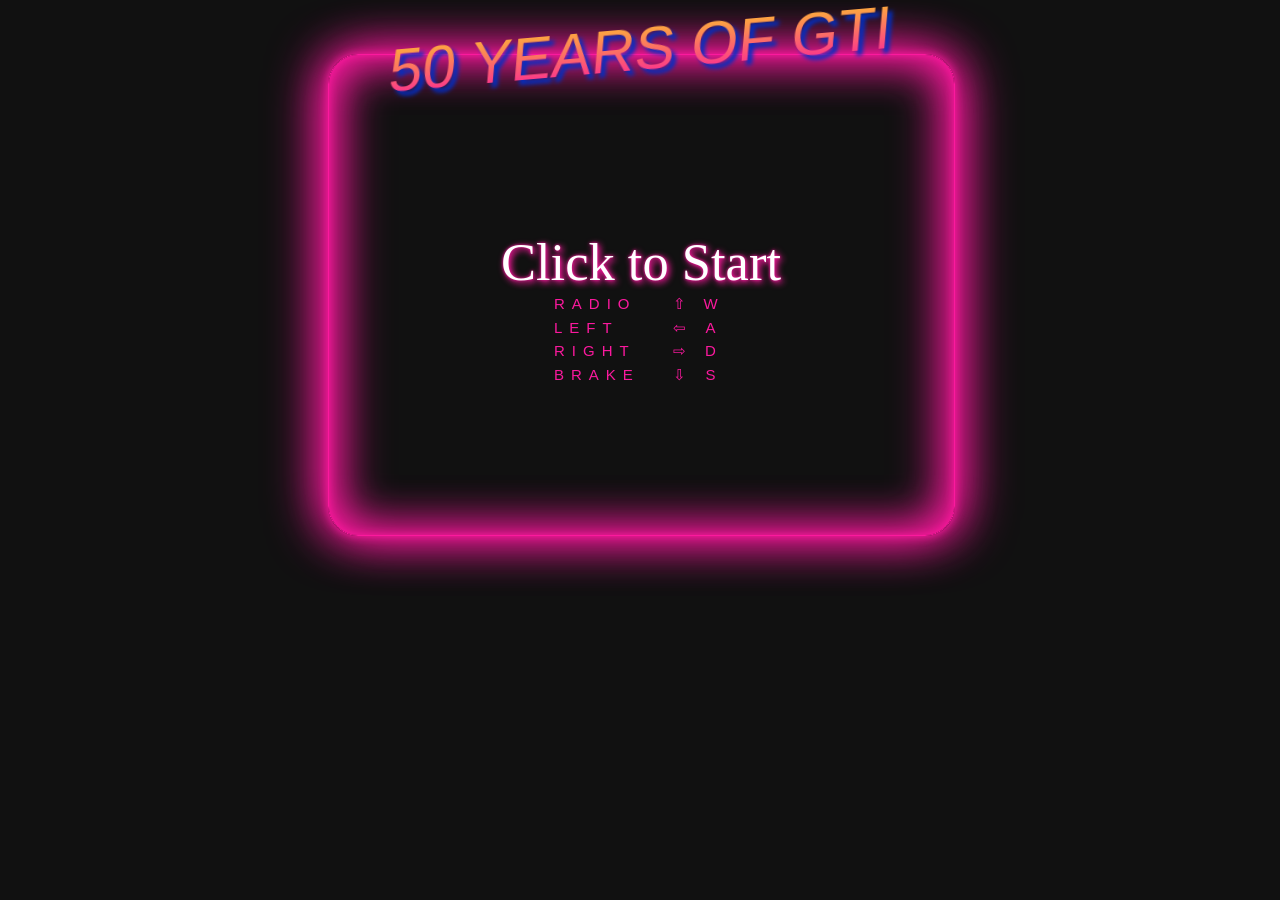
==== index.html @ d3c816fe "First commit" ====
<!DOCTYPE html>
<html lang="en">
  <head>
    <!-- Copyright (c) 2018 Nathaniel Wroblewski -->
    <!-- I am making my contributions/submissions to this project solely in my -->
    <!-- personal capacity and am not conveying any rights to any intellectual -->
    <!-- property of any third parties. -->
    <title>50 Years of GTI</title>
    <meta charset="UTF-8">
    <link href='//fonts.googleapis.com/css?family=Montserrat:600|Libre+Baskerville' rel='stylesheet' type='text/css'>
    <link rel="stylesheet" type="text/css" href="public/stylesheets/styles.css">
    <meta name="viewport" content="width=device-width, initial-scale=1, viewport-fit=cover" />
    <meta name="mobile-web-app-capable" content="yes" />
    <meta name="apple-mobile-web-app-capable" content="yes" />
    <meta name="apple-mobile-web-app-status-bar-style" content="black-translucent" />

    <link rel="icon" type="image/x-icon" href="//d9n2q0aon7p4b.cloudfront.net/images/favicon.ico" />
    <link rel="apple-touch-icon" sizes="180x180" href="//d9n2q0aon7p4b.cloudfront.net/images/apple-touch-icon.png">
    <link rel="icon" type="image/png" sizes="32x32" href="//d9n2q0aon7p4b.cloudfront.net/images/favicon-32x32.png">
    <link rel="icon" type="image/png" sizes="16x16" href="//d9n2q0aon7p4b.cloudfront.net/images/favicon-16x16.png">

    <meta name="description" content="Synthwave-inspired adaptation of Sega's Outrun" />

    <!-- Twitter Card data -->
    <meta name="twitter:card" value="summary">
    <meta name="twitter:title" content="50 Years of GTI">
    <meta name="twitter:description" content="Synthwave-inspired adaptation of Sega's Outrun">
    <meta name="twitter:image" content="//d9n2q0aon7p4b.cloudfront.net/images/screenshot.png">

    <!-- Open Graph data -->
    <meta property="og:title" content="50 Years of GTI" />
    <meta property="og:type" content="article" />
    <meta property="og:url" content="https://www.nathaniel.ai/outrun" />
    <meta property="og:image" content="//d9n2q0aon7p4b.cloudfront.net/images/screenshot.png" />
    <meta property="og:description" content="Synthwave-inspired adaptation of Sega's Outrun" />
    <meta property="og:site_name" content="50 Years of GTI" />

    <!-- Schema.org markup for Google+ -->
    <meta itemprop="name" content="50 Years of GTI">
    <meta itemprop="description" content="Synthwave-inspired adaptation of Sega's Outrun">
    <meta itemprop="image" content="//d9n2q0aon7p4b.cloudfront.net/images/screenshot.png">
  </head>
  <body>
    <div class="container">
      <h1 class="title">50 Years of GTI</h1>
      <div class="game"></div>
      <audio src="public/audio/Fury_Weekend_12_To_Midnight.mp3"></audio>
    </div>
    <!-- ferrari -->
    <img class="left" src="public/images/left.png"/>
    <img class="right" src="public/images/right.png"/>
    <img class="straight" src="public/images/straight.png"/>
    <img class="up" src="public/images/up.png"/>
    <img class="upleft" src="public/images/upleft.png"/>
    <img class="upright" src="public/images/upright.png"/>
    <img class="left-brake" src="public/images/left-brake.png"/>
    <img class="right-brake" src="public/images/right-brake.png"/>
    <img class="straight-brake" src="public/images/straight-brake.png"/>
    <img class="up-brake" src="public/images/up-brake.png"/>
    <img class="upleft-brake" src="public/images/upleft-brake.png"/>
    <img class="upright-brake" src="public/images/upright-brake.png"/>
    <!-- background -->
    <img class="mountains" src="public/images/mountains.jpg"/>
    <!-- sprites -->
    <img class="palm" src="public/images/palm.png"/>
    <img class="sign" src="public/images/sign.png"/>
    <!-- cars -->
    <img class="outgoing1" src="public/images/outgoing1.png"/>
    <img class="outgoing2" src="public/images/outgoing2.png"/>
    <img class="outgoing3" src="public/images/outgoing3.png"/>
    <img class="outgoing4" src="public/images/outgoing4.png"/>
    <img class="outgoing5" src="public/images/outgoing5.png"/>
    <img class="outgoing6" src="public/images/outgoing6.png"/>
    <img class="outgoing7" src="public/images/outgoing7.png"/>
    <img class="oncoming1" src="public/images/oncoming1.png"/>
    <img class="oncoming2" src="public/images/oncoming2.png"/>
    <img class="oncoming3" src="public/images/oncoming3.png"/>
    <img class="oncoming4" src="public/images/oncoming4.png"/>
    <img class="oncoming5" src="public/images/oncoming5.png"/>
    <img class="oncoming6" src="public/images/oncoming6.png"/>
    <img class="oncoming7" src="public/images/oncoming7.png"/>
  </body>
  <script type="module" src="public/javascripts/main.js"></script>
</html>
---- public/stylesheets/styles.css ----
/**
 * Copyright (c) 2018 Nathaniel Wroblewski
 *
 * I am making my contributions/submissions to this project solely in my
 * personal capacity and am not conveying any rights to any intellectual
 * property of any third parties.
**/
@font-face {
  font-family: "lazer84";
  src: url("//d9n2q0aon7p4b.cloudfront.net/fonts/lazer84.ttf") format("truetype");
  font-weight: normal;
  font-style: normal;
}

@font-face {
  font-family: "Bayshore";
  src: url("//d9n2q0aon7p4b.cloudfront.net/fonts/Bayshore.ttf") format("truetype"),
       url("//d9n2q0aon7p4b.cloudfront.net/fonts/Bayshore.otf") format("opentype");
  font-weight: normal;
  font-style: normal;
}

@font-face {
  font-family: "Helvetica Neue Light";
  src: url("//d9n2q0aon7p4b.cloudfront.net/fonts/HelveticaNeueLight.ttf") format("truetype"),
       url("//d9n2q0aon7p4b.cloudfront.net/fonts/HelveticaNeueLight.woff") format("woff");
  font-weight: normal;
  font-style: normal;
}

@keyframes fade {
  0% { opacity: 1 }
  100% { opacity: 0.3 }
}

@keyframes shock {
  0% { opacity: 1 }
  100% { opacity: 0 }
}

html {
  font-size: 15px;
}

html, body {
  height: 100%;
  width:  100%;
  padding: 0;
  margin:  0;
  background-color: #111;
  color: #fff;
  font-family: 'Libre Baskerville', serif;
  overflow-x: hidden;
  -webkit-overflow-scrolling: touch;
  overscroll-behavior: none;
}

/* Frame & title: edit these to change look (no assets needed) */
:root {
  --frame-border: #FB199E;
  --frame-glow: #FB199E;
  --title-gradient-start: #FDC42C;
  --title-gradient-end: #FB199E;
  --title-shadow: #002EC3;
  --frame-radius: 30px;
}

.container {
  width: 100%;
  max-width: 640px;
  margin: 0 auto;
  padding: 1rem 0.5rem;
  box-sizing: border-box;
}

.title {
  position: relative;
  margin: 0 auto -30px;
  width: 100%;
  font-weight: 400;
  font-size: 4em;
  font-family: 'lazer84', sans-serif;
  text-transform: uppercase;
  text-align: center;
  -webkit-transform: skew(-5deg, -5deg);
  transform: skew(-5deg, -5deg);
  background-image: linear-gradient(var(--title-gradient-start) 0%, var(--title-gradient-end) 100%);
  -webkit-background-clip: text;
  background-clip: text;
  -webkit-text-fill-color: transparent;
  -webkit-filter: drop-shadow(5px 5px 2px var(--title-shadow));
  filter: drop-shadow(5px 5px 2px var(--title-shadow));
  z-index: 10;
}

.game {
  position: relative;
  width: 100%;
  max-width: 640px;
  margin: 0 auto;
  padding: 0;
  height: 480px;
  max-height: min(75vh, 480px);
  border-radius: var(--frame-radius);
  border: 1px solid var(--frame-border);
  box-shadow:
    inset 0 0 10px var(--frame-glow), inset 10px 0 50px var(--frame-glow), inset -10px 0 50px var(--frame-glow),
    0 0 10px var(--frame-glow), -10px 0 50px var(--frame-glow), 10px 0 50px var(--frame-glow);
}

.title-screen {
  cursor: pointer;
}

.game .text {
  width: 100%;
  margin-top: 1.4rem;
  margin-bottom: 1.4rem;
  line-height: 1rem;
  vertical-align: baseline;
  font-size: 3.5em;
  font-family: 'Bayshore', cursive;
  text-align: center;
  margin-top: 200px;
  -webkit-filter: drop-shadow(2px 2px 3px #FB199E);
  text-shadow: 0px 0px 3px #FB199E;
}

.controls {
  color: #FB199E;
  width: 180px;
  margin: 0 auto;
  font-family: 'Helvetica Neue Light', sans-serif;
  font-size: 1em;
  line-height: 1.3em;
  text-transform: uppercase;
  letter-spacing: 7px;
}

.controls tr td:first-child {
  text-align: left;
}

.controls tr td:nth-child(n + 2) {
  text-align: center;
}

.radio-container {
  animation: fade 6s 1;
  opacity: 0.3
}

.radio {
  font-weight: 400;
  margin-bottom: -30px;
  font-size: 2.8em;
  font-family: 'lazer84', sans-serif;
  text-transform: uppercase;
  text-align: center;
  background-image: -webkit-linear-gradient(#FB199E 0%, #FB199E 100%);
  -webkit-background-clip: text;
  -webkit-text-fill-color: transparent;
  -webkit-filter: drop-shadow(0px 0px 0px #002EC3);
}

.now-playing {
  width: 100%;
  margin-top: 0px;
  vertical-align: baseline;
  font-size: 2.5rem;
  font-family: 'Bayshore', cursive;
  text-align: center;
  font-style: italic;
  text-shadow: 0px 0px 3px #FB199E;
  -webkit-filter: drop-shadow(2px 2px 3px #FB199E);
  color: #fff;
}

a:link, a:visited { color: inherit; }

.canvas {
  touch-action: manipulation;
  -webkit-tap-highlight-color: transparent;
  display: block;
  width: 100%;
  height: 100%;
  max-width: 640px;
  max-height: 480px;
  border-radius: var(--frame-radius);
  border: 1px solid var(--frame-border);
}

@media (max-width: 640px) {
  .container { padding: 0.5rem 0.25rem; }
  .title { font-size: 2.5em; margin-bottom: -20px; }
  .game { height: min(70vh, 480px); max-height: min(70vh, 480px); }
}

@media (max-height: 560px) {
  .game { height: min(65vh, 480px); max-height: min(65vh, 480px); }
}

img, audio {
  display: none;
}

.crash {
  opacity: 0;
  background-color: #FB199E;
  animation: shock 3s 1;
  position: absolute;
  top: 0;
  left: 0;
  height: 482px;
  width: 640px;
  padding: 0;
  margin: 0;
  border: 1px solid #FB199E;
  border-radius: 30px;
}

.health {
  color: #FB199E;
  position: absolute;
  top: 0;
  left: 0;
  font-weight: bold;
  font-size: 1.2em;
  height: 30px;
  width: 100px;
  padding: 10px 0 0 20px;
  margin: 0;
  font-family: 'Helvetica Neue Light', sans-serif;
}

.heart {
  margin-right: 5px;
}

.clock {
  color: #FDC42C;
  position: absolute;
  text-align: right;
  top: 0;
  right: 0;
  font-size: 1.3em;
  font-family: monospace;
  height: 30px;
  width: 500px;
  padding: 10px 20px 0 0;
  margin: 0;
}

.message {
  margin-top: 25px;
  font-size: 1em;
  line-height: 1.3em;
  font-family: 'Helvetica Neue Light', sans-serif;
  text-transform: uppercase;
  text-align: center;
  letter-spacing: 5px;
  color: #FB199E;
}
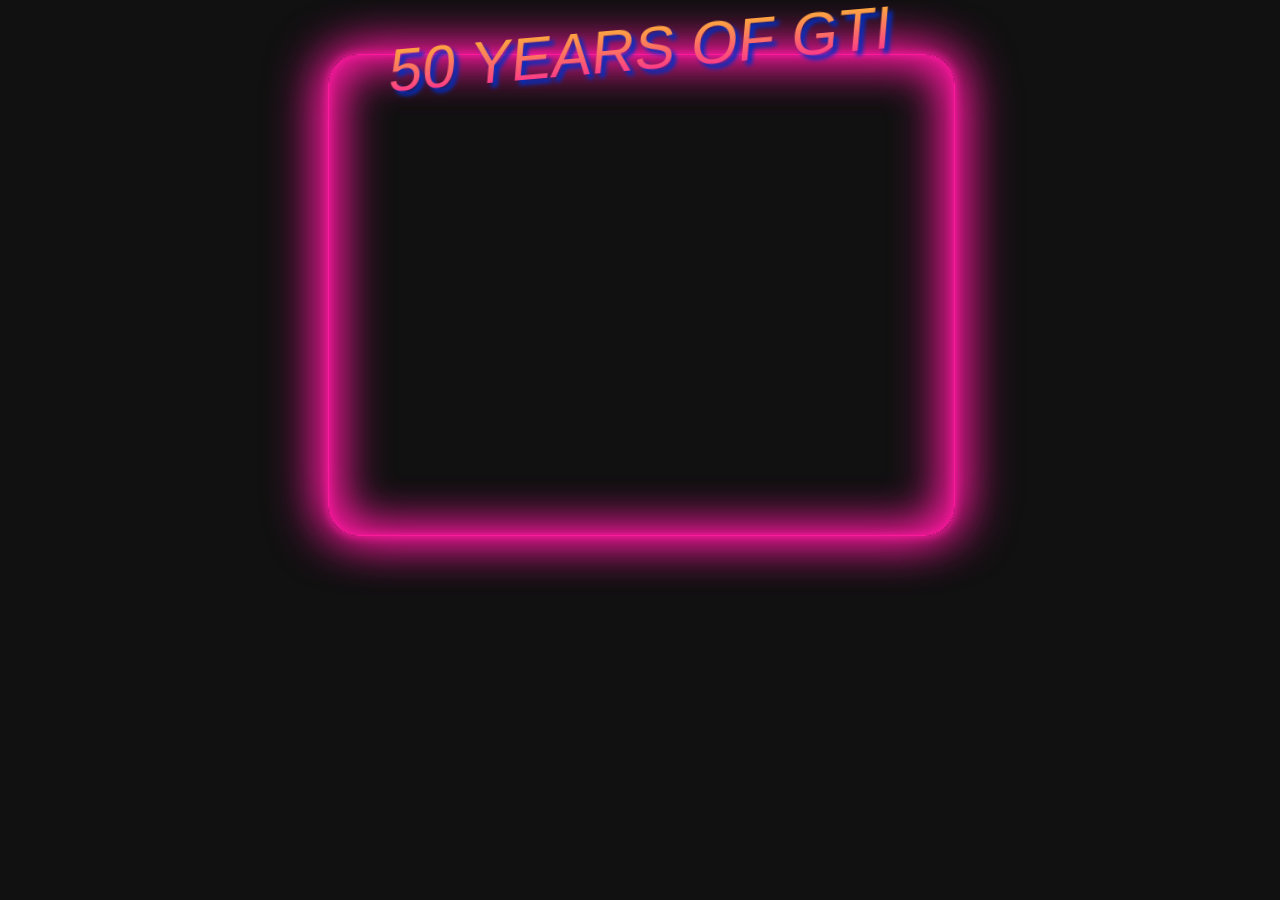
==== commit 7a3cf25f: "Fix Vercel deployment by serving game from public" ====
--- a/index.html
+++ b/index.html
@@ -1,84 +1,11 @@
 <!DOCTYPE html>
 <html lang="en">
   <head>
-    <!-- Copyright (c) 2018 Nathaniel Wroblewski -->
-    <!-- I am making my contributions/submissions to this project solely in my -->
-    <!-- personal capacity and am not conveying any rights to any intellectual -->
-    <!-- property of any third parties. -->
+    <meta charset="UTF-8">
+    <meta http-equiv="refresh" content="0; url=public/">
     <title>50 Years of GTI</title>
-    <meta charset="UTF-8">
-    <link href='//fonts.googleapis.com/css?family=Montserrat:600|Libre+Baskerville' rel='stylesheet' type='text/css'>
-    <link rel="stylesheet" type="text/css" href="public/stylesheets/styles.css">
-    <meta name="viewport" content="width=device-width, initial-scale=1, viewport-fit=cover" />
-    <meta name="mobile-web-app-capable" content="yes" />
-    <meta name="apple-mobile-web-app-capable" content="yes" />
-    <meta name="apple-mobile-web-app-status-bar-style" content="black-translucent" />
-
-    <link rel="icon" type="image/x-icon" href="//d9n2q0aon7p4b.cloudfront.net/images/favicon.ico" />
-    <link rel="apple-touch-icon" sizes="180x180" href="//d9n2q0aon7p4b.cloudfront.net/images/apple-touch-icon.png">
-    <link rel="icon" type="image/png" sizes="32x32" href="//d9n2q0aon7p4b.cloudfront.net/images/favicon-32x32.png">
-    <link rel="icon" type="image/png" sizes="16x16" href="//d9n2q0aon7p4b.cloudfront.net/images/favicon-16x16.png">
-
-    <meta name="description" content="Synthwave-inspired adaptation of Sega's Outrun" />
-
-    <!-- Twitter Card data -->
-    <meta name="twitter:card" value="summary">
-    <meta name="twitter:title" content="50 Years of GTI">
-    <meta name="twitter:description" content="Synthwave-inspired adaptation of Sega's Outrun">
-    <meta name="twitter:image" content="//d9n2q0aon7p4b.cloudfront.net/images/screenshot.png">
-
-    <!-- Open Graph data -->
-    <meta property="og:title" content="50 Years of GTI" />
-    <meta property="og:type" content="article" />
-    <meta property="og:url" content="https://www.nathaniel.ai/outrun" />
-    <meta property="og:image" content="//d9n2q0aon7p4b.cloudfront.net/images/screenshot.png" />
-    <meta property="og:description" content="Synthwave-inspired adaptation of Sega's Outrun" />
-    <meta property="og:site_name" content="50 Years of GTI" />
-
-    <!-- Schema.org markup for Google+ -->
-    <meta itemprop="name" content="50 Years of GTI">
-    <meta itemprop="description" content="Synthwave-inspired adaptation of Sega's Outrun">
-    <meta itemprop="image" content="//d9n2q0aon7p4b.cloudfront.net/images/screenshot.png">
   </head>
   <body>
-    <div class="container">
-      <h1 class="title">50 Years of GTI</h1>
-      <div class="game"></div>
-      <audio src="public/audio/Fury_Weekend_12_To_Midnight.mp3"></audio>
-    </div>
-    <!-- ferrari -->
-    <img class="left" src="public/images/left.png"/>
-    <img class="right" src="public/images/right.png"/>
-    <img class="straight" src="public/images/straight.png"/>
-    <img class="up" src="public/images/up.png"/>
-    <img class="upleft" src="public/images/upleft.png"/>
-    <img class="upright" src="public/images/upright.png"/>
-    <img class="left-brake" src="public/images/left-brake.png"/>
-    <img class="right-brake" src="public/images/right-brake.png"/>
-    <img class="straight-brake" src="public/images/straight-brake.png"/>
-    <img class="up-brake" src="public/images/up-brake.png"/>
-    <img class="upleft-brake" src="public/images/upleft-brake.png"/>
-    <img class="upright-brake" src="public/images/upright-brake.png"/>
-    <!-- background -->
-    <img class="mountains" src="public/images/mountains.jpg"/>
-    <!-- sprites -->
-    <img class="palm" src="public/images/palm.png"/>
-    <img class="sign" src="public/images/sign.png"/>
-    <!-- cars -->
-    <img class="outgoing1" src="public/images/outgoing1.png"/>
-    <img class="outgoing2" src="public/images/outgoing2.png"/>
-    <img class="outgoing3" src="public/images/outgoing3.png"/>
-    <img class="outgoing4" src="public/images/outgoing4.png"/>
-    <img class="outgoing5" src="public/images/outgoing5.png"/>
-    <img class="outgoing6" src="public/images/outgoing6.png"/>
-    <img class="outgoing7" src="public/images/outgoing7.png"/>
-    <img class="oncoming1" src="public/images/oncoming1.png"/>
-    <img class="oncoming2" src="public/images/oncoming2.png"/>
-    <img class="oncoming3" src="public/images/oncoming3.png"/>
-    <img class="oncoming4" src="public/images/oncoming4.png"/>
-    <img class="oncoming5" src="public/images/oncoming5.png"/>
-    <img class="oncoming6" src="public/images/oncoming6.png"/>
-    <img class="oncoming7" src="public/images/oncoming7.png"/>
+    <p><a href="public/">Open the game</a></p>
   </body>
-  <script type="module" src="public/javascripts/main.js"></script>
 </html>
